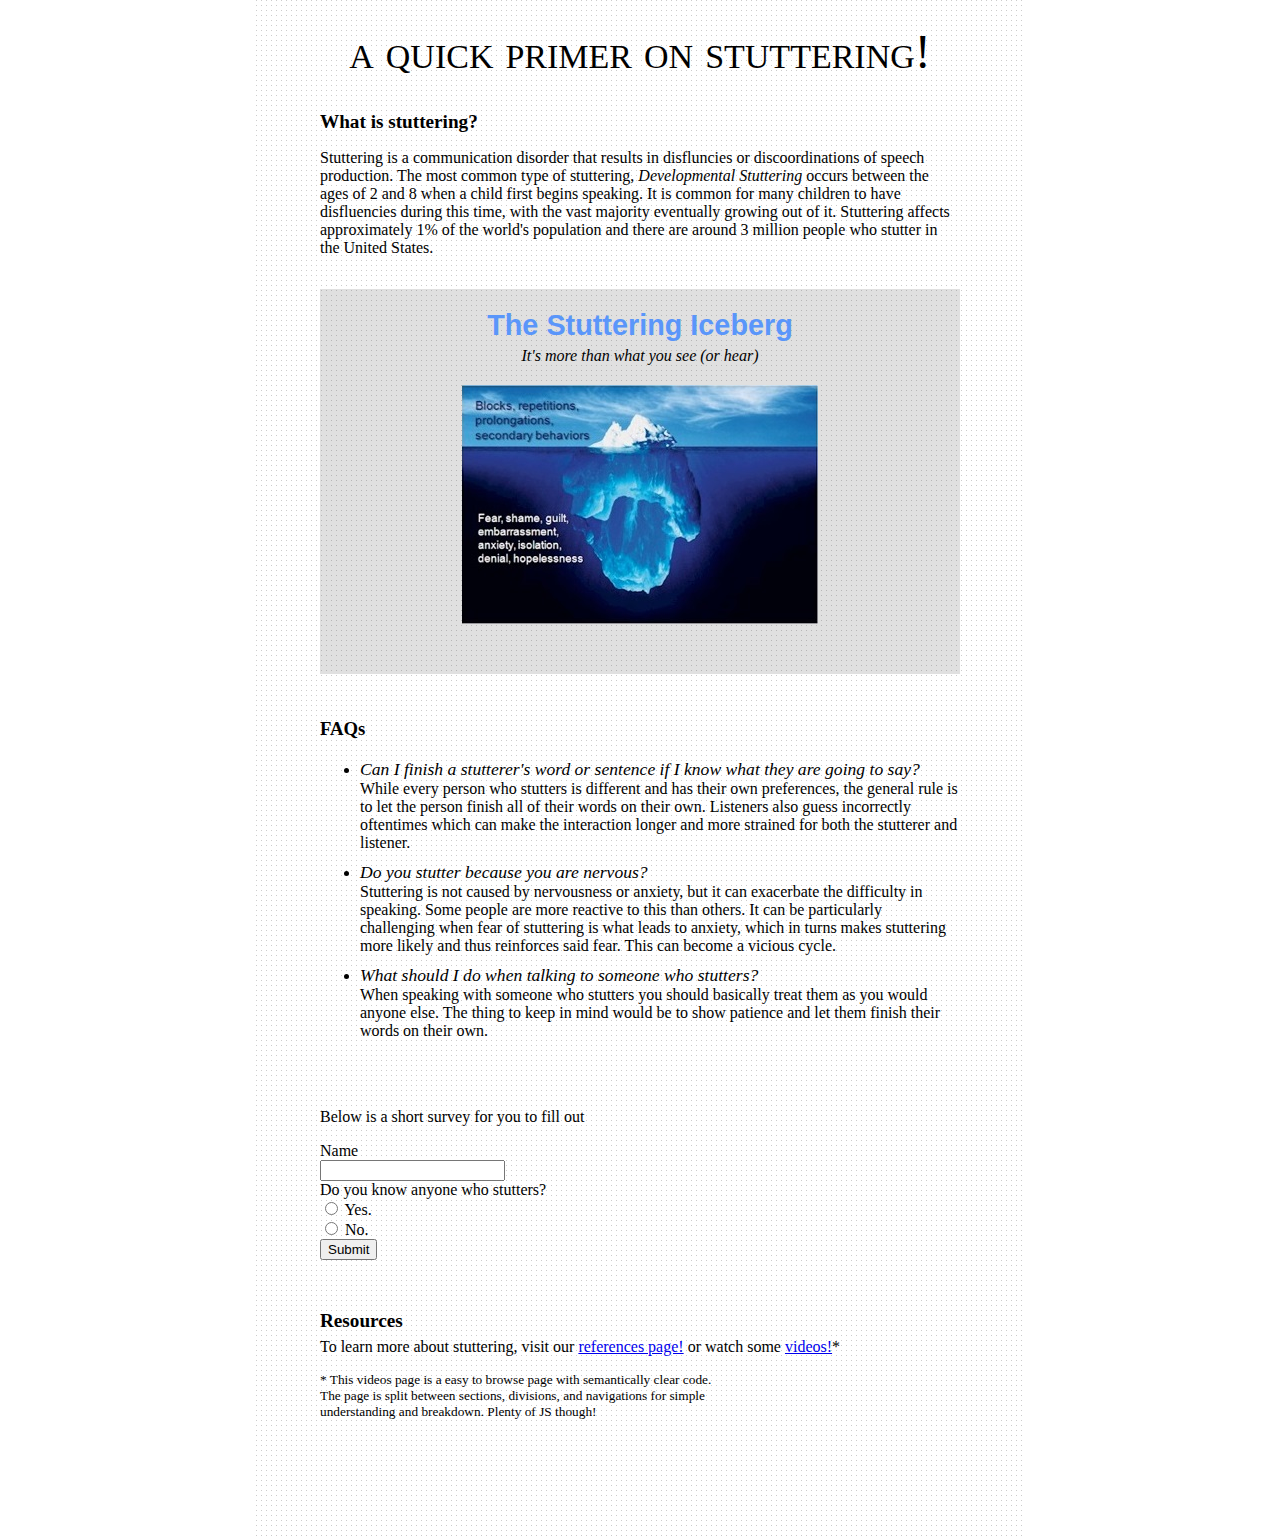
==== web_dev/client_side_js/index.html @ 299370bf "create client_side_js directory with files" ====
<!DOCTYPE html>
<html lang="en">
<head>
<link rel="stylesheet" type="text/css" href="style.css">
<meta charset="utf-8">
	<title>A quick primer on stuttering</title>
</head>
<body>
<section>
<h1>a quick primer on stuttering!</h1>
<p><strong>What is stuttering?</strong></p>
<p>Stuttering is a communication disorder that results in disfluncies or discoordinations of speech production. The most common type of stuttering, <em>Developmental Stuttering</em> occurs between the ages of 2 and 8 when a child first begins speaking. It is common for many children to have disfluencies during this time, with the vast majority eventually growing out of it. Stuttering affects approximately 1% of the world's population and there are around 3 million people who stutter in the United States.</p>	
</section>
<section id="iceberg">
<h3>The Stuttering Iceberg</h3>
<blockquote><em>It's more than what you see (or hear)</em></blockquote>
<img src="icebergg.jpeg" alt="Iceberg with overt stuttering behaviors above the water and negative emotions beneath the water" title="For many stutterers, it's what's below the surface that poses the true impairment.">
</section>
<section id="faq">
<h3>FAQs</h3>
<ul>
	<li><i class="question">Can I finish a stutterer's word or sentence if I know what they are going to say?</i><br>
	While every person who stutters is different and has their own preferences, the general rule is to let the person finish all of their words on their own. Listeners also guess incorrectly oftentimes which can make the interaction longer and more strained for both the stutterer and listener.</li>
	<li><i class="question">Do you stutter because you are nervous?</i><br>
	Stuttering is not caused by nervousness or anxiety, but it can exacerbate the difficulty in speaking. Some people are more reactive to this than others. It can be particularly challenging when fear of stuttering is what leads to anxiety, which in turns makes stuttering more likely and thus reinforces said fear. This can become a vicious cycle.
	</li>
	<li><i class="question">What should I do when talking to someone who stutters?</i><br>
	When speaking with someone who stutters you should basically treat them as you would anyone else. The thing to keep in mind would be to show patience and let them finish their words on their own. 
	</li>
</ul>
</section>
<br><br>
<section>
<p>Below is a short survey for you to fill out</p>
<form action="https://httpbin.org/post" method="get">
	<label>Name</label><br>
	<input type="text" name="full_name"><br>
	<label>Do you know anyone who stutters?</label><br>
	<input type="radio" name="Knows" value="Yes"> Yes.<br>
	<input type="radio" name="Knows" value="No"> No.<br>
	<input type="submit" name="submit">
</form>	
</section>
<section>
	<h4 class="spacing">Resources</h4>
	<p>To learn more about stuttering, visit our <a href="references.html">references page!</a> or watch some <a href="http://www.stutteringhelp.org/videos">videos!</a>*</p>
</section>
<footer>
	<sub>* This videos page is a easy to browse page with semantically clear code. The page is split between sections, divisions, and navigations for simple understanding and breakdown. Plenty of JS though!</sub>
</footer>
<script src="DOM_manipulation.js" type="text/javascript"></script>
</body>
</html>
---- web_dev/client_side_js/style.css ----
html {
	background: url("https://github.com/Brandv/brandv.github.io/raw/master/sea.JPG");
	min-height: 100%;
}

body {
	padding: 5%;
	margin: 0 16em;
	background: url("[data-uri]");
	position: absolute;
	min-height: 100%;

}
h1 {
	text-align: center;
	font: small-caps 3em geneva;
	position: relative;
	margin-top: -40px;

}

strong {
	font-size: 1.2em;
}
p, h1, h3, blockquote, ul, form, footer {
	font-family: "Didact Gothic";
	color: black;
}

#iceberg {
	position: relative;
	top: 1em;
	display: block;
	background-color: rgba(100,100,100,0.2);
	padding-top: 20px;
	padding-bottom: 30px;
	margin-bottom: 60px;
}

img, #iceberg blockquote {
	
	margin: 0 auto;
	margin-bottom: 20px;
	text-align: center;
}
#iceberg h3 {
	font-family: "Franklin Gothic Medium", "Franklin Gothic", "ITC Franklin Gothic", Arial, sans-serif;
	font-size: 180%;
	color: rgb(90,150,250);
	margin-top: 0px;
	margin-bottom: 5px;
	text-align: center;
}

blockquote {
	margin-top: -20px;
}

.question {
	font-weight: 400;
	font-size: 1.1em;
	margin-bottom: 8px;
}
img {
	display: block;
	background-color: blue;
}

sub {
	display: block;
	height: 100px;
	width: 400px;
}

li {
	margin: 10px 0;
}

.spacing {
	margin-top: 50px;
	margin-bottom: -10px;
	font-size: 1.2em;
}

}a:visited {
	color: #AA33BB;
}a:hover {
	color: #22DDBB;
}a:active {
	color: #88BB11;
}

#references {
	position: fixed;
	height: 100%;
	width: 50%;
	margin: 1em 17%;
}


	


@media screen and (max-width: 700px) {
	body {
		margin: 0em 4em;
	}

	h1 {
		display: block;
		font-size: 2em;
	}
}



/* * {outline: red solid 1px;} */
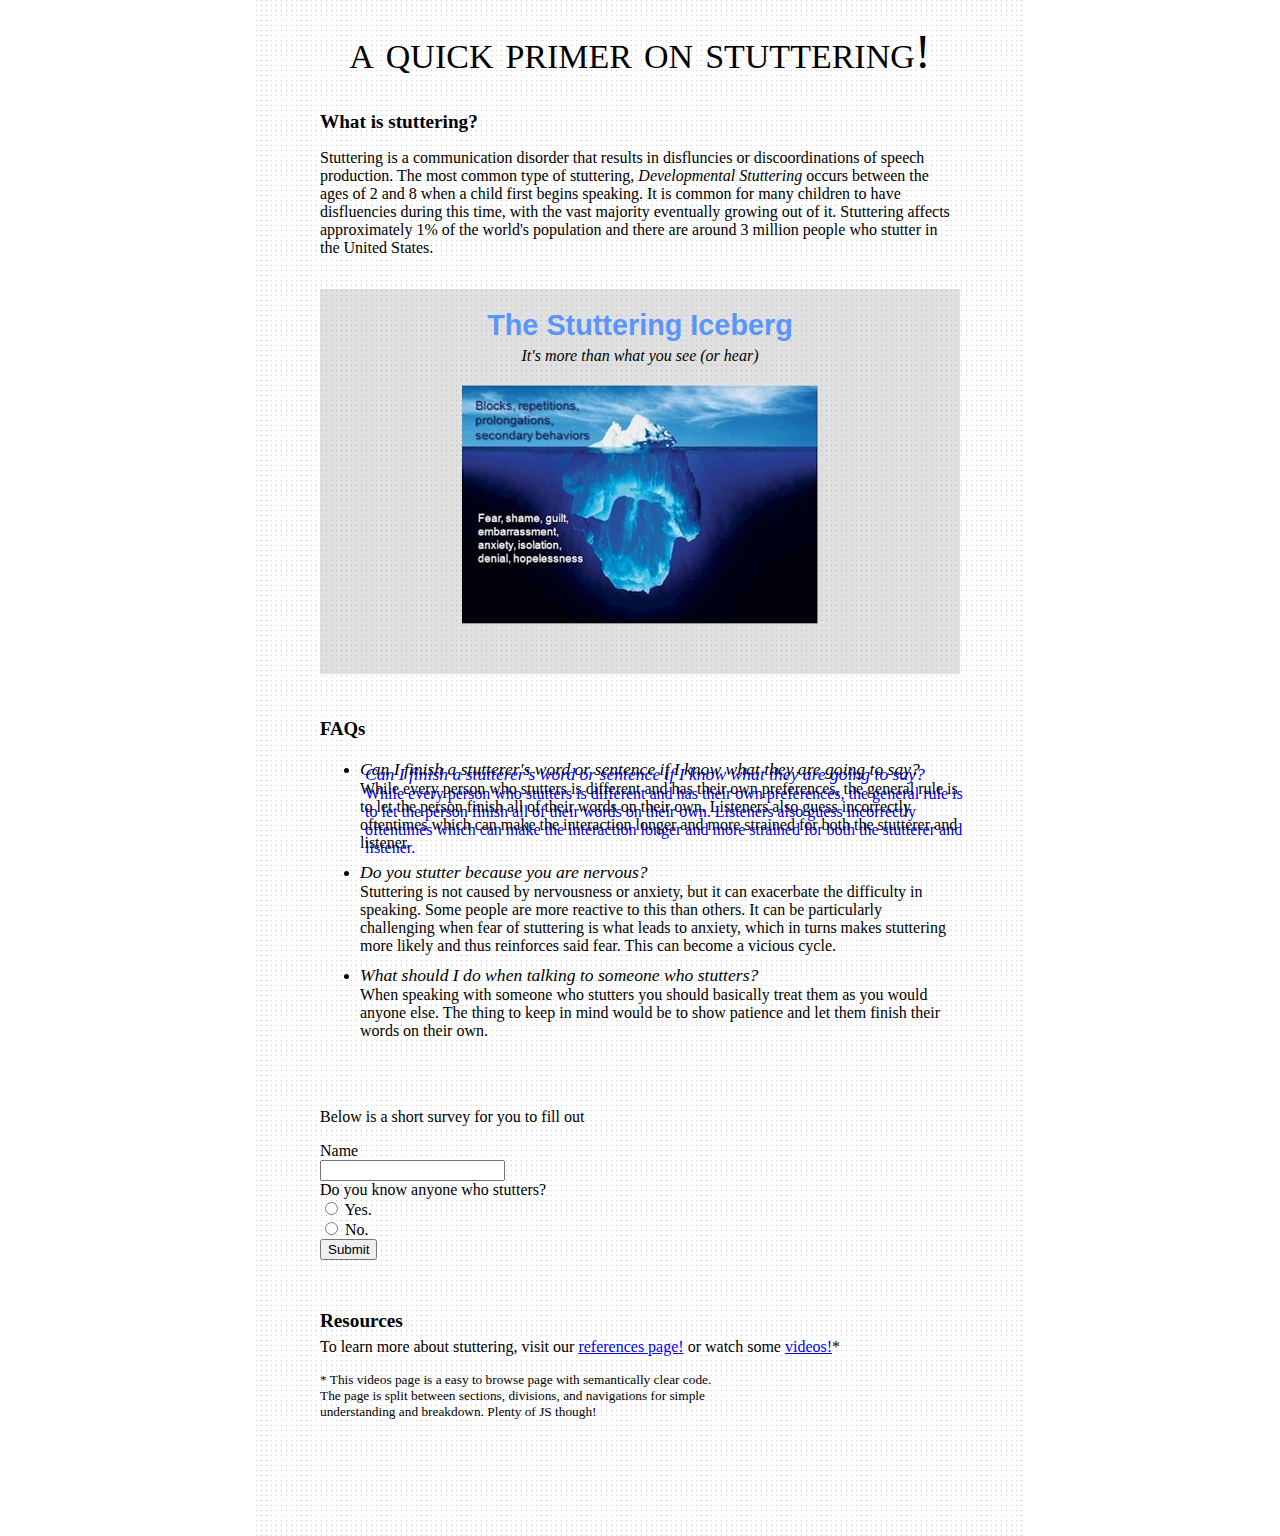
==== commit 88dd38b8: "9.2" ====
--- a/web_dev/client_side_js/index.html
+++ b/web_dev/client_side_js/index.html
@@ -19,12 +19,12 @@
 <section id="faq">
 <h3>FAQs</h3>
 <ul>
-	<li><i class="question">Can I finish a stutterer's word or sentence if I know what they are going to say?</i><br>
+	<li id="q1"><i class="question">Can I finish a stutterer's word or sentence if I know what they are going to say?</i><br>
 	While every person who stutters is different and has their own preferences, the general rule is to let the person finish all of their words on their own. Listeners also guess incorrectly oftentimes which can make the interaction longer and more strained for both the stutterer and listener.</li>
-	<li><i class="question">Do you stutter because you are nervous?</i><br>
+	<li id="q2"><i class="question">Do you stutter because you are nervous?</i><br>
 	Stuttering is not caused by nervousness or anxiety, but it can exacerbate the difficulty in speaking. Some people are more reactive to this than others. It can be particularly challenging when fear of stuttering is what leads to anxiety, which in turns makes stuttering more likely and thus reinforces said fear. This can become a vicious cycle.
 	</li>
-	<li><i class="question">What should I do when talking to someone who stutters?</i><br>
+	<li id="q3"><i class="question">What should I do when talking to someone who stutters?</i><br>
 	When speaking with someone who stutters you should basically treat them as you would anyone else. The thing to keep in mind would be to show patience and let them finish their words on their own. 
 	</li>
 </ul>
